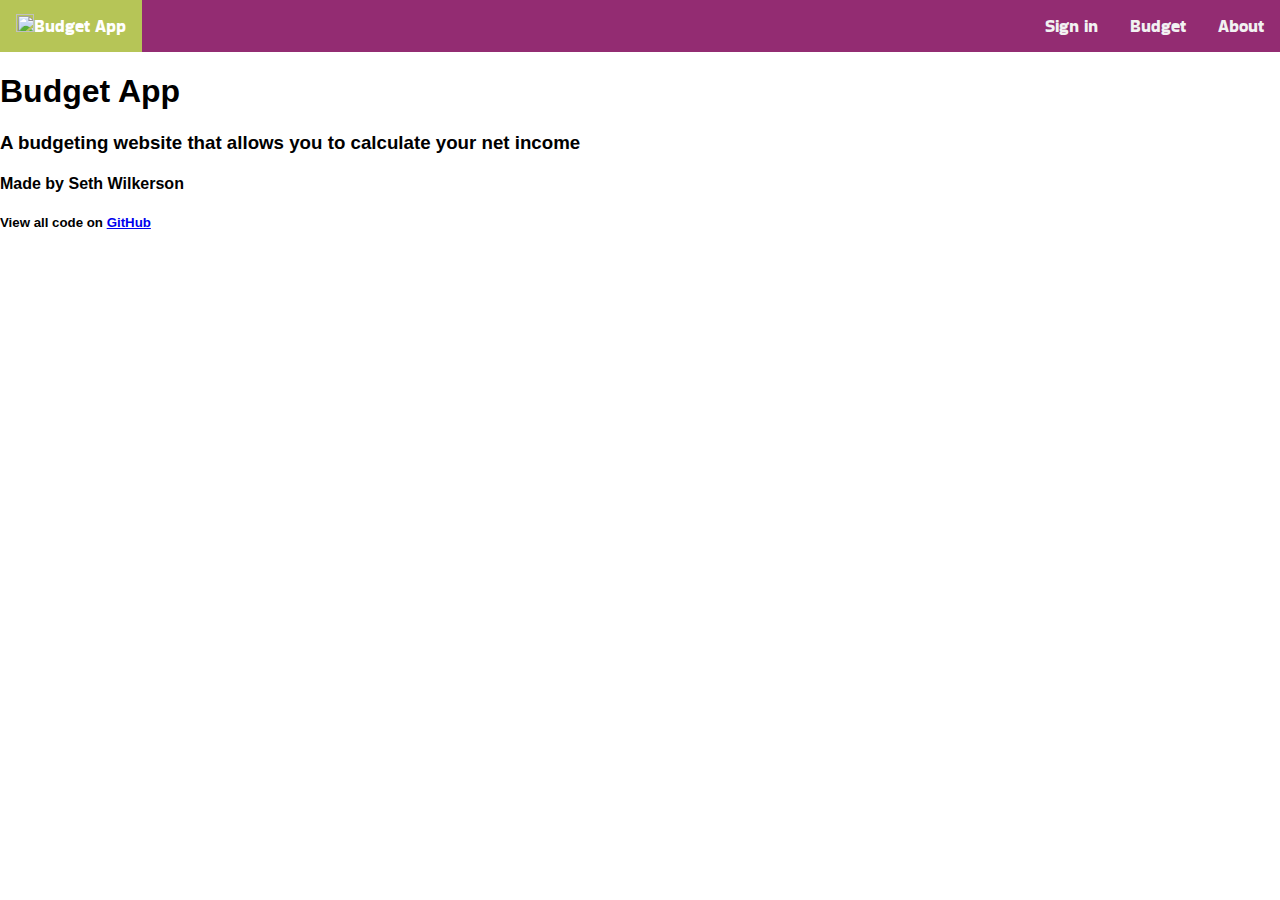
==== about.html @ b341d414 "Add files via upload" ====
<!DOCTYPE html>
<html>
<head>
<meta name="viewport" content="width=device-width, initial-scale=1">
<title>About</title>
<link rel="stylesheet" href="styles/about.css">
<link rel="preconnect" href="https://fonts.googleapis.com">
<link rel="preconnect" href="https://fonts.gstatic.com" crossorigin>
<link href="https://fonts.googleapis.com/css2?family=Bakbak+One&display=swap" rel="stylesheet">
<style>
body {
  margin: 0;
  font-family: Arial, Helvetica, sans-serif;
}

.topnav {
  overflow: hidden;
  background-color: #932C72;
}

.topnav a {
  float: right;
  color: #f2f2f2;
  text-align: center;
  padding: 14px 16px;
  text-decoration: none;
  font-size: 17px;
}

.topnav a:hover {
  background-color: #ddd;
  color: black;
}

.topnav a.active {
  background-color: #B6C557;
  color: white;
}

a.active {
	float: left;
}
</style>
</head>
<body>

<div class="topnav">
  <a style="font-family: 'Bakbak One', cursive;" class="active" href="index.html"><img src="images/img_453145.png" height="18px" width="18px">Budget App</a>
  <a style="font-family: 'Bakbak One', cursive;" href="about.html">About</a>
  <a style="font-family: 'Bakbak One', cursive;" href="content.html">Budget</a>
  <a style="font-family: 'Bakbak One', cursive;" href="index.html">Sign in</a>
</div>

<div class="textArea">
  <h1>Budget App</h1>
  <h3>A budgeting website that allows you to calculate your net income</h3>
  <h4>Made by Seth Wilkerson</h4>
  <h5>View all code on <a target="_blank" href="https://github.com/Seth-Wilkerson">GitHub</a></h5>
</div>

</body>
</html>
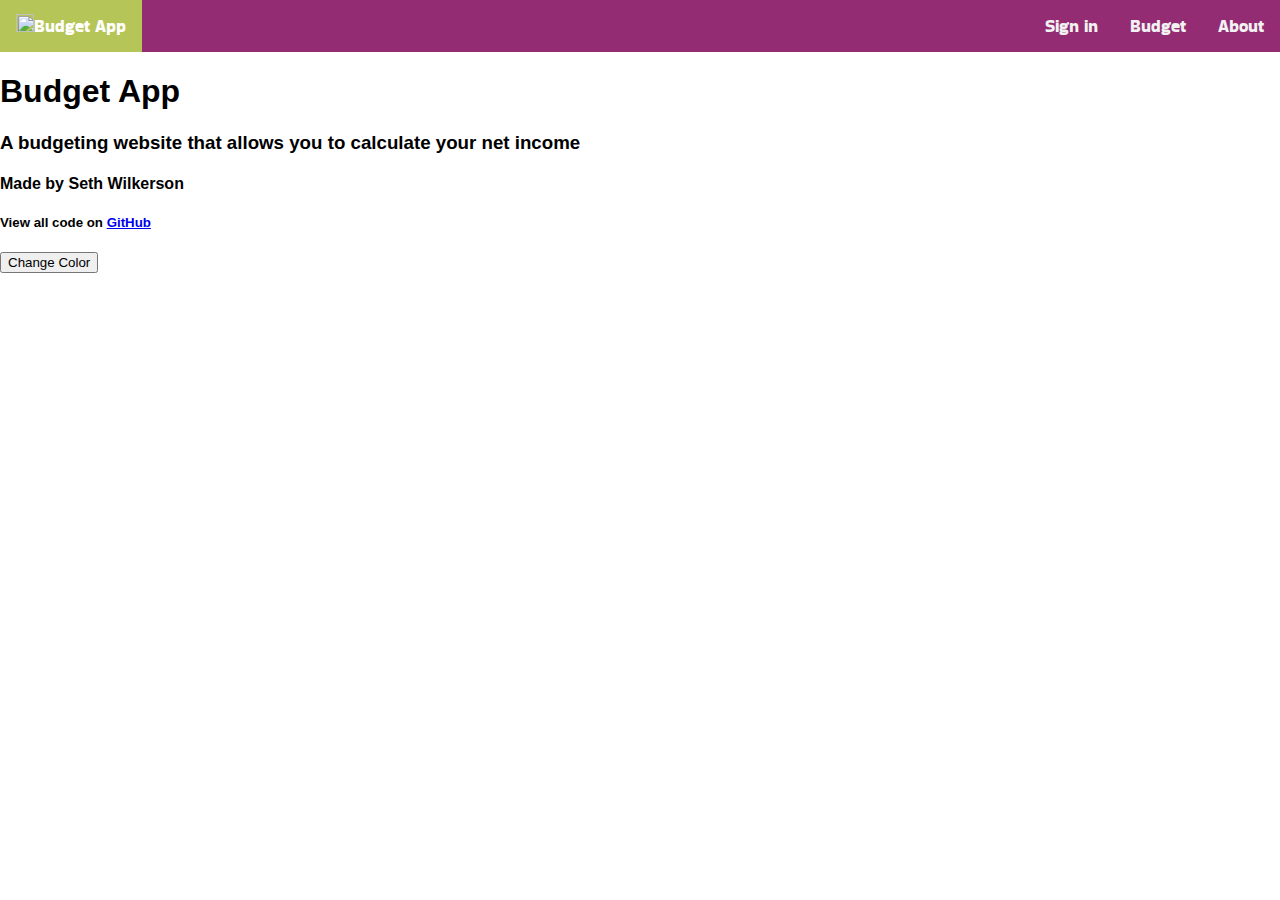
==== commit 48f55aaa: "Add files via upload" ====
--- a/about.html
+++ b/about.html
@@ -42,7 +42,7 @@
 }
 </style>
 </head>
-<body>
+<body id="main">
 
 <div class="topnav">
   <a style="font-family: 'Bakbak One', cursive;" class="active" href="index.html"><img src="images/img_453145.png" height="18px" width="18px">Budget App</a>
@@ -57,6 +57,11 @@
   <h4>Made by Seth Wilkerson</h4>
   <h5>View all code on <a target="_blank" href="https://github.com/Seth-Wilkerson">GitHub</a></h5>
 </div>
-
+<input id="cColor" type="button" value="Change Color">
+<script>
+document.getElementById("cColor").addEventListener("click", function() {
+  document.getElementById("main").style.color = "red";
+});
+</script>
 </body>
 </html>